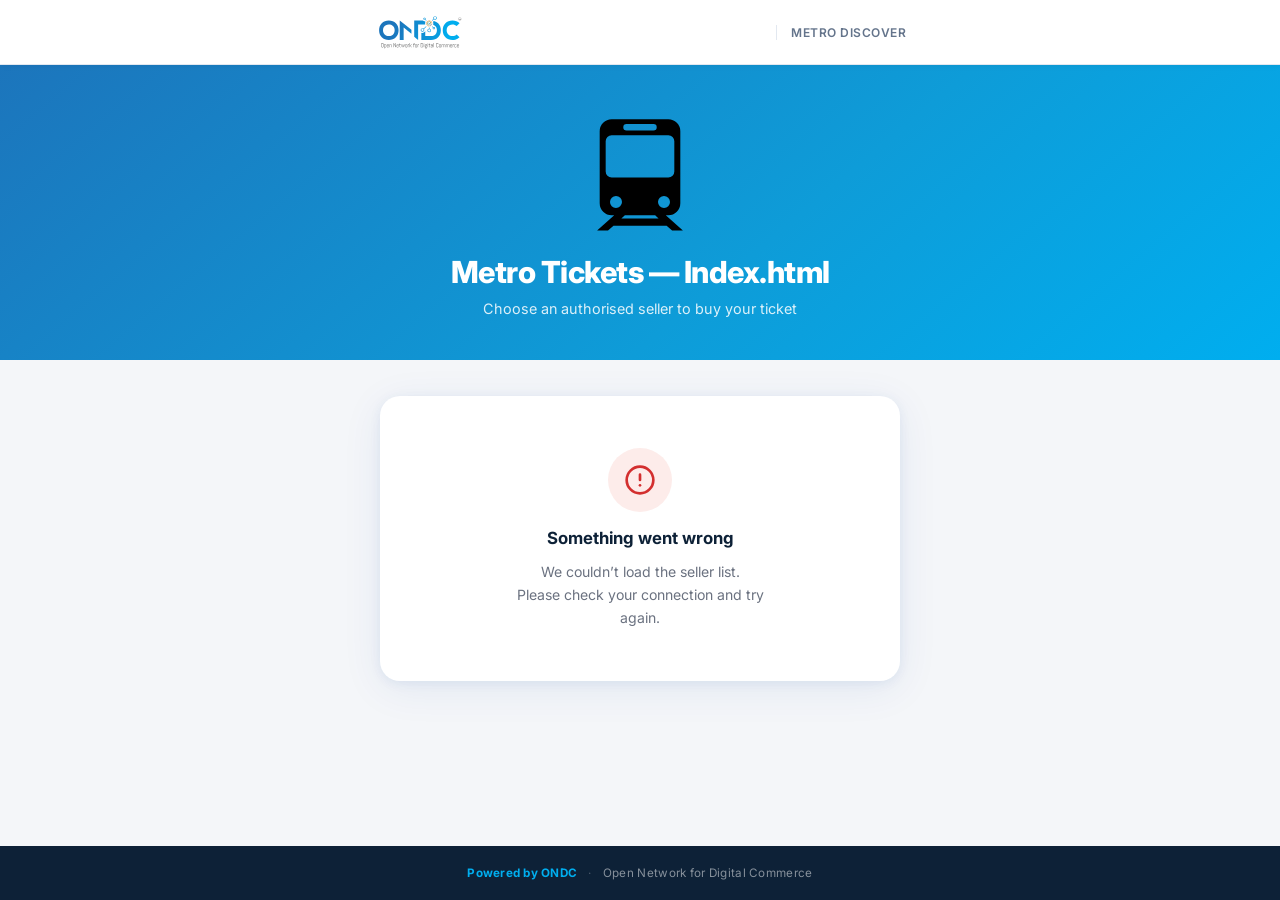
==== index.html @ 271f8db6 "fix: resolve broken favicon path across all city pages" ====
<!doctype html>
<html lang="en">

<head>
  <meta charset="UTF-8" />
  <meta name="viewport" content="width=device-width, initial-scale=1.0" />
  <meta name="theme-color" content="#1c75bc" />
  <meta name="description" content="Discover ONDC buyer apps at metro stations near you." />
  <meta property="og:title" content="Metro Discover | ONDC" />
  <meta property="og:description" content="Discover ONDC buyer apps at metro stations near you." />
  <meta property="og:type" content="website" />
  <link rel="icon" type="image/svg+xml" href="/public/favicon.svg" />
  <link rel="preconnect" href="https://fonts.googleapis.com" />
  <link rel="preconnect" href="https://fonts.gstatic.com" crossorigin />
  <link rel="stylesheet" href="https://fonts.googleapis.com/css2?family=Inter:wght@400;500;600;700;800&display=swap" />
  <title>Metro Discover | ONDC</title>
  <style>
    *,
    *::before,
    *::after {
      box-sizing: border-box;
      margin: 0;
      padding: 0;
    }

    body {
      font-family: 'Inter', -apple-system, BlinkMacSystemFont, 'Segoe UI', system-ui, sans-serif;
      background: #F4F6F9;
      color: #1E293B;
      min-height: 100dvh;
      -webkit-font-smoothing: antialiased;
      -moz-osx-font-smoothing: grayscale;
      touch-action: manipulation;
      -webkit-tap-highlight-color: transparent;
    }

    /* ── Layout ── */
    .app-root {
      min-height: 100dvh;
      display: flex;
      flex-direction: column;
    }

    /* ── Navbar ── */
    .ondc-navbar {
      width: 100%;
      background: #fff;
      border-bottom: 1px solid #e2e8f0;
      box-shadow: 0 1px 6px rgba(0, 0, 0, .06);
      position: sticky;
      top: 0;
      z-index: 100;
    }

    .ondc-navbar-inner {
      max-width: 580px;
      margin: 0 auto;
      height: 64px;
      padding: 0 16px;
      display: flex;
      align-items: center;
      justify-content: space-between;
    }

    .ondc-logo {
      display: flex;
      align-items: center;
      text-decoration: none;
      flex-shrink: 0;
    }

    .ondc-logo-img {
      height: 44px;
      width: auto;
      display: block;
    }

    .ondc-navbar-product {
      font-size: .75rem;
      font-weight: 600;
      color: #64748b;
      letter-spacing: .04em;
      text-transform: uppercase;
      border-left: 1.5px solid #e2e8f0;
      padding-left: 14px;
    }

    /* ── Hero header ── */
    .header {
      width: 100%;
      background: linear-gradient(140deg, #1c75bc 0%, #0e9cd8 60%, #00aeef 100%);
      padding: 36px 16px 32px;
      display: flex;
      justify-content: center;
    }

    .header-hero {
      max-width: 580px;
      width: 100%;
      display: flex;
      flex-direction: column;
      align-items: center;
      gap: 18px;
      text-align: center;
    }

    .header-logo {
      width: 108px;
      height: 108px;
      display: flex;
      align-items: center;
      justify-content: center;
    }

    .metro-icon-svg {
      width: 72px;
      height: 72px;
      filter: drop-shadow(0 4px 12px rgba(0, 0, 0, .25));
    }

    .header-text {
      display: flex;
      flex-direction: column;
      gap: 8px;
    }

    .header-title {
      font-size: 1.65rem;
      font-weight: 800;
      letter-spacing: -.5px;
      color: #fff;
      line-height: 1.15;
    }

    .header-subtitle {
      font-size: .9rem;
      color: rgba(255, 255, 255, .85);
      font-weight: 400;
      line-height: 1.5;
    }

    /* ── Main content area ── */
    .app-content {
      flex: 1;
      display: flex;
      flex-direction: column;
      align-items: center;
      padding: 28px 16px calc(32px + env(safe-area-inset-bottom, 0px));
    }

    /* ── Seller card ── */
    .seller-card {
      width: 100%;
      max-width: 520px;
      background: #fff;
      border-radius: 20px;
      box-shadow: 0 2px 12px rgba(0, 70, 150, .07), 0 8px 40px rgba(0, 70, 150, .08);
      overflow: hidden;
    }

    .seller-card-header {
      padding: 18px 18px 14px;
      border-bottom: 1px solid #e8f0f8;
      display: flex;
      align-items: center;
      gap: 12px;
    }

    .seller-card-header-icon {
      width: 40px;
      height: 40px;
      border-radius: 12px;
      background: linear-gradient(135deg, #dce8ff, #e8f0fe);
      display: flex;
      align-items: center;
      justify-content: center;
      flex-shrink: 0;
    }

    .seller-card-header-icon svg {
      width: 20px;
      height: 20px;
      stroke: #1c75bc;
    }

    .seller-card-header-text h2 {
      font-size: .95rem;
      font-weight: 700;
      color: #0d2137;
      line-height: 1.3;
    }

    .seller-list {
      list-style: none;
      padding: 10px 12px 12px;
      display: flex;
      flex-direction: column;
      gap: 7px;
    }

    .seller-item a {
      display: flex;
      align-items: center;
      justify-content: space-between;
      padding: 15px 14px;
      min-height: 56px;
      border-radius: 12px;
      text-decoration: none;
      color: #0d2137;
      font-weight: 600;
      font-size: .97rem;
      border: 1.5px solid #e8f0f8;
      background: #fafbff;
      box-shadow: inset 3px 0 0 #00aeef;
      transition: background .15s, border-color .15s, box-shadow .15s, transform .1s;
    }

    .seller-item a:hover {
      background: #eef4ff;
      border-color: #bad3f5;
      box-shadow: inset 3px 0 0 #1c75bc, 0 4px 16px rgba(28, 117, 188, .13);
      transform: translateY(-1px);
    }

    .seller-item a:active {
      transform: translateY(0);
      background: #deeaff;
      box-shadow: inset 3px 0 0 #1559a0;
    }

    .seller-name {
      display: flex;
      align-items: center;
      gap: 10px;
    }

    .seller-dot {
      width: 8px;
      height: 8px;
      border-radius: 50%;
      background: linear-gradient(135deg, #1c75bc, #00aeef);
      flex-shrink: 0;
    }

    .seller-arrow {
      width: 30px;
      height: 30px;
      border-radius: 9px;
      background: #e8f0fe;
      display: flex;
      align-items: center;
      justify-content: center;
      flex-shrink: 0;
      transition: background .15s;
    }

    .seller-item a:hover .seller-arrow,
    .seller-item a:active .seller-arrow {
      background: #1c75bc;
    }

    .seller-arrow svg {
      width: 13px;
      height: 13px;
      stroke: #1c75bc;
      transition: stroke .15s;
    }

    .seller-item a:hover .seller-arrow svg,
    .seller-item a:active .seller-arrow svg {
      stroke: #fff;
    }

    /* ── Status messages (loading / error / empty) ── */
    .status-wrap {
      width: 100%;
      max-width: 520px;
      display: flex;
      flex-direction: column;
      align-items: center;
      gap: 12px;
      padding: 52px 24px;
      background: #fff;
      border-radius: 20px;
      box-shadow: 0 2px 12px rgba(0, 70, 150, .07), 0 8px 40px rgba(0, 70, 150, .08);
      text-align: center;
    }

    .status-icon {
      width: 64px;
      height: 64px;
      border-radius: 50%;
      display: flex;
      align-items: center;
      justify-content: center;
      margin-bottom: 4px;
    }

    .status-icon.loading {
      background: #dce8ff;
    }

    .status-icon.error {
      background: #fdecea;
    }

    .status-icon.empty {
      background: #f0f2f7;
    }

    .status-icon svg {
      width: 32px;
      height: 32px;
    }

    .status-icon.loading svg {
      stroke: #1c75bc;
      animation: spin 1s linear infinite;
    }

    .status-icon.error svg {
      stroke: #d32f2f;
    }

    .status-icon.empty svg {
      stroke: #9ca3af;
    }

    .status-title {
      font-size: 1.05rem;
      font-weight: 700;
      color: #0d2137;
    }

    .status-body {
      font-size: .88rem;
      color: #6b7280;
      line-height: 1.65;
      white-space: pre-line;
      max-width: 280px;
    }

    @keyframes spin {
      to {
        transform: rotate(360deg);
      }
    }

    /* ── Footer ── */
    .app-footer {
      background: #0D2137;
      padding: 20px 16px calc(20px + env(safe-area-inset-bottom, 0px));
    }

    .app-footer-inner {
      max-width: 580px;
      margin: 0 auto;
      display: flex;
      align-items: center;
      justify-content: center;
      gap: 8px;
      font-size: .73rem;
      color: rgba(255, 255, 255, .5);
      letter-spacing: .025em;
      text-align: center;
    }

    .app-footer-brand {
      color: #00aeef;
      font-weight: 700;
      letter-spacing: .02em;
    }

    .app-footer-sep {
      color: rgba(255, 255, 255, .25);
    }

    /* ── Responsive ── */
    @media (min-width: 640px) {
      .ondc-navbar-inner {
        padding: 0 24px;
      }

      .header {
        padding: 48px 24px 40px;
      }

      .header-logo {
        width: 144px;
        height: 124px;
        /* border-radius: 34px; */
      }

      .metro-icon-svg {
        width: 84px;
        height: 84px;
      }

      .header-title {
        font-size: 1.9rem;
      }

      .app-content {
        padding: 36px 24px 48px;
      }

      .seller-card-header {
        padding: 20px 24px 16px;
      }

      .seller-list {
        padding: 12px 16px 16px;
        gap: 8px;
      }
    }
  </style>
</head>

<body>
  <div class="app-root">

    <!-- Navbar -->
    <nav class="ondc-navbar" aria-label="ONDC">
      <div class="ondc-navbar-inner">
        <a class="ondc-logo" href="https://ondc.org" target="_blank" rel="noopener noreferrer"
          aria-label="ONDC – Open Network for Digital Commerce">
          <img src="public/ondc-logo.svg" alt="ONDC" class="ondc-logo-img" height="34" />
        </a>
        <span class="ondc-navbar-product">Metro Discover</span>
      </div>
    </nav>

    <!-- Hero header — title filled in by JS -->
    <header class="header">
      <div class="header-hero">
        <div class="header-logo">
          <svg fill="#000000" viewBox="0 -8 72 72" id="Layer_1" data-name="Layer 1" xmlns="http://www.w3.org/2000/svg"><g id="SVGRepo_bgCarrier" stroke-width="0"></g><g id="SVGRepo_tracerCarrier" stroke-linecap="round" stroke-linejoin="round"></g><g id="SVGRepo_iconCarrier"><title>metro-front</title><path d="M48.89,48.14h1.27a6,6,0,0,0,6-6v-36a6,6,0,0,0-6-6H21.84a6,6,0,0,0-6,6v36a6,6,0,0,0,6,6h1.27L14.55,55.8H20l2.74-2.45H49.31l2.74,2.45h5.4ZM48,44.45a3,3,0,1,1,3-3A2.95,2.95,0,0,1,48,44.45Zm-18.72-42H42.71a1.65,1.65,0,0,1,0,3.3H29.29a1.65,1.65,0,1,1,0-3.3ZM18.84,26.25V11.15a3,3,0,0,1,3-3H50.16a3,3,0,0,1,3,3v15.1a3,3,0,0,1-3,3H21.84A3,3,0,0,1,18.84,26.25ZM21,41.5a3,3,0,1,1,2.95,3A2.95,2.95,0,0,1,21,41.5Zm5.67,8.25,1.78-1.61H43.58l1.71,1.61Z"></path></g></svg>
        </div>
        <div class="header-text">
          <h1 class="header-title" id="page-title">Metro Ticket Sellers</h1>
          <p class="header-subtitle">Choose an authorised seller to buy your ticket</p>
        </div>
      </div>
    </header>

    <!-- Dynamic content injected here -->
    <main class="app-content" id="main-content">
      <!-- Loading state shown on first paint -->
      <div class="status-wrap">
        <div class="status-icon loading">
          <svg viewBox="0 0 24 24" fill="none" stroke-width="2" stroke-linecap="round">
            <circle cx="12" cy="12" r="9" stroke-opacity=".25" />
            <path d="M12 3a9 9 0 0 1 9 9" />
          </svg>
        </div>
        <p class="status-title">Loading sellers…</p>
        <p class="status-body">Hang tight, fetching available options.</p>
      </div>
    </main>

    <!-- Footer -->
    <footer class="app-footer">
      <div class="app-footer-inner">
        <span class="app-footer-brand">Powered by ONDC</span>
        <span class="app-footer-sep">&nbsp;·&nbsp;</span>
        Open Network for Digital Commerce
      </div>
    </footer>

  </div>

  <script>
    // ─────────────────────────────────────────────
    // CONFIG: base URL where your city HTML files live.
    // Examples:
    //   ''                                               → same origin  (/delhi/index.html)
    //   'https://raw.githack.com/user/repo/main'         → GitHub via githack CDN
    //   'https://yourcdn.com/metro-pages'                → any CDN
    // ─────────────────────────────────────────────
    var CONFIG_BASE = '';

    // ─────────────────────────────────────────────
    var mainEl = document.getElementById('main-content');
    var titleEl = document.getElementById('page-title');

    // Extract city slug from path: /delhi  →  'delhi'
    var city = location.pathname.replace(/^\/|\/$/g, '').split('/')[0].toLowerCase();

    if (!city) {
      renderStatus('empty', '', 'No city specified. Please use a valid link.');
    } else {
      var label = city.charAt(0).toUpperCase() + city.slice(1);
      titleEl.textContent = 'Metro Tickets — ' + label;
      document.title = 'Metro Tickets — ' + label + ' | ONDC';

      fetch(CONFIG_BASE + '/' + city + '/index.html')
        .then(function (res) {
          if (!res.ok) throw new Error(res.status);
          return res.text();
        })
        .then(function (html) {
          var doc = new DOMParser().parseFromString(html, 'text/html');

          // Pull in any <style> or <link rel="stylesheet"> from the fetched page
          doc.querySelectorAll('style, link[rel="stylesheet"]').forEach(function (node) {
            document.head.appendChild(document.adoptNode(node));
          });

          // Swap the main content area with the fetched body content
          mainEl.innerHTML = doc.body.innerHTML;
        })
        .catch(function () {
          renderStatus('error', 'Something went wrong',
            "We couldn’t load the seller list.\nPlease check your connection and try again.");
        });
    }

    function renderStatus(type, title, body) {
      var icons = {
        loading: '<circle cx="12" cy="12" r="9" stroke-opacity=".25"/><path d="M12 3a9 9 0 0 1 9 9"/>',
        error: '<circle cx="12" cy="12" r="10"/><line x1="12" y1="8" x2="12" y2="12"/><line x1="12" y1="16" x2="12.01" y2="16"/>',
        empty: '<circle cx="11" cy="11" r="8"/><line x1="21" y1="21" x2="16.65" y2="16.65"/><line x1="8" y1="11" x2="14" y2="11"/>'
      };
      mainEl.innerHTML =
        '<div class="status-wrap">' +
        '<div class="status-icon ' + type + '">' +
        '<svg viewBox="0 0 24 24" fill="none" stroke-width="2" stroke-linecap="round" stroke-linejoin="round">' +
        icons[type] +
        '</svg>' +
        '</div>' +
        (title ? '<p class="status-title">' + title + '</p>' : '') +
        '<p class="status-body">' + body + '</p>' +
        '</div>';
    }
  </script>
</body>

</html>
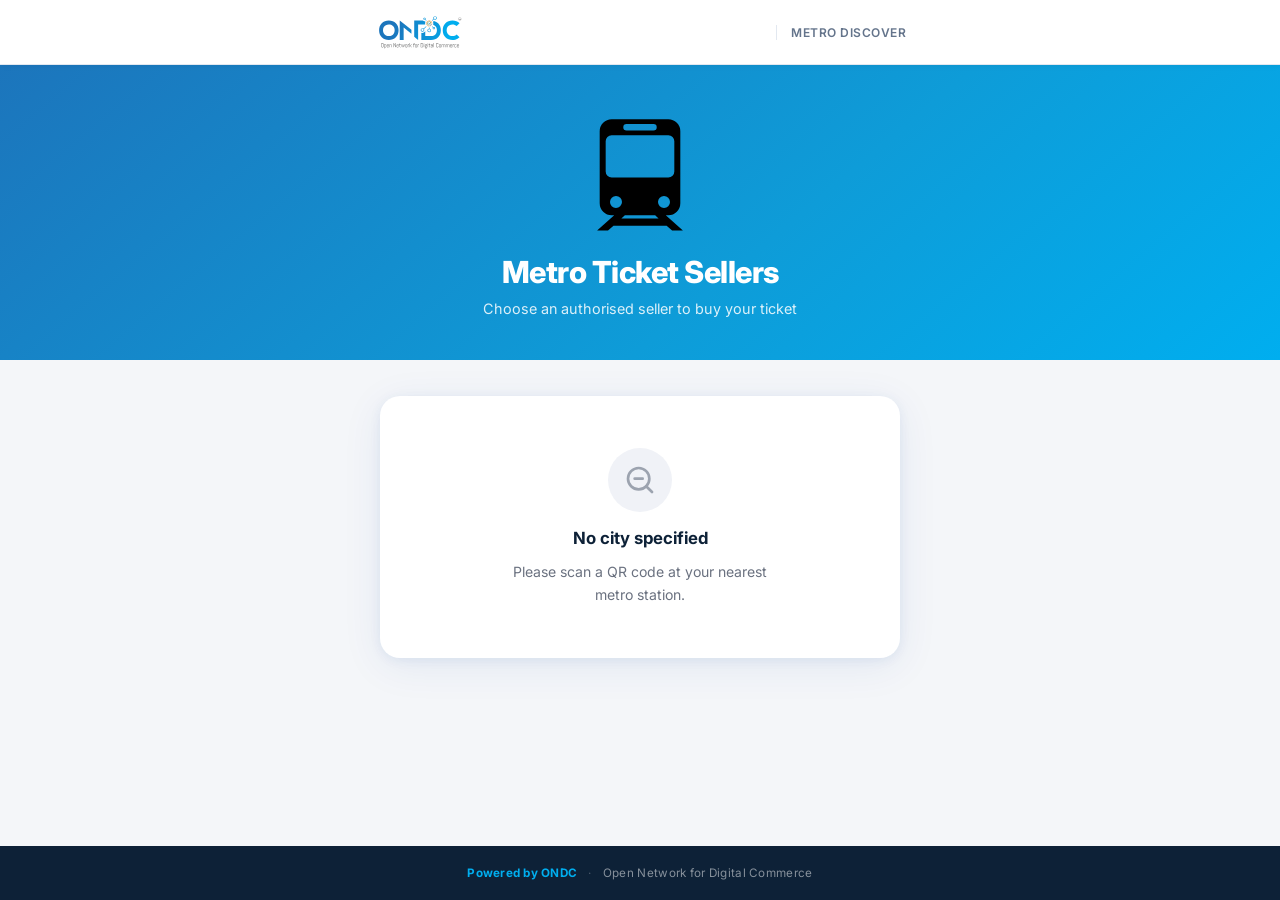
==== commit 7b7b6808: "fix:fix: prevent root index from rendering itself on GitHub Pages subdirectory hosting" ====
--- a/index.html
+++ b/index.html
@@ -483,11 +483,14 @@
     var mainEl = document.getElementById('main-content');
     var titleEl = document.getElementById('page-title');
 
-    // Extract city slug from path: /delhi  →  'delhi'
-    var city = location.pathname.replace(/^\/|\/$/g, '').split('/')[0].toLowerCase();
+    var KNOWN_CITIES = ['delhi', 'mumbai', 'bangalore', 'hyderabad', 'chennai'];
+
+    // Extract city slug from path: /delhi → 'delhi', /static-metro-qr/delhi → 'delhi'
+    var parts = location.pathname.replace(/^\/|\/$/g, '').split('/');
+    var city = parts.filter(function (p) { return KNOWN_CITIES.indexOf(p) !== -1; })[0] || '';
 
     if (!city) {
-      renderStatus('empty', '', 'No city specified. Please use a valid link.');
+      renderStatus('empty', 'No city specified', 'Please scan a QR code at your nearest metro station.');
     } else {
       var label = city.charAt(0).toUpperCase() + city.slice(1);
       titleEl.textContent = 'Metro Tickets — ' + label;
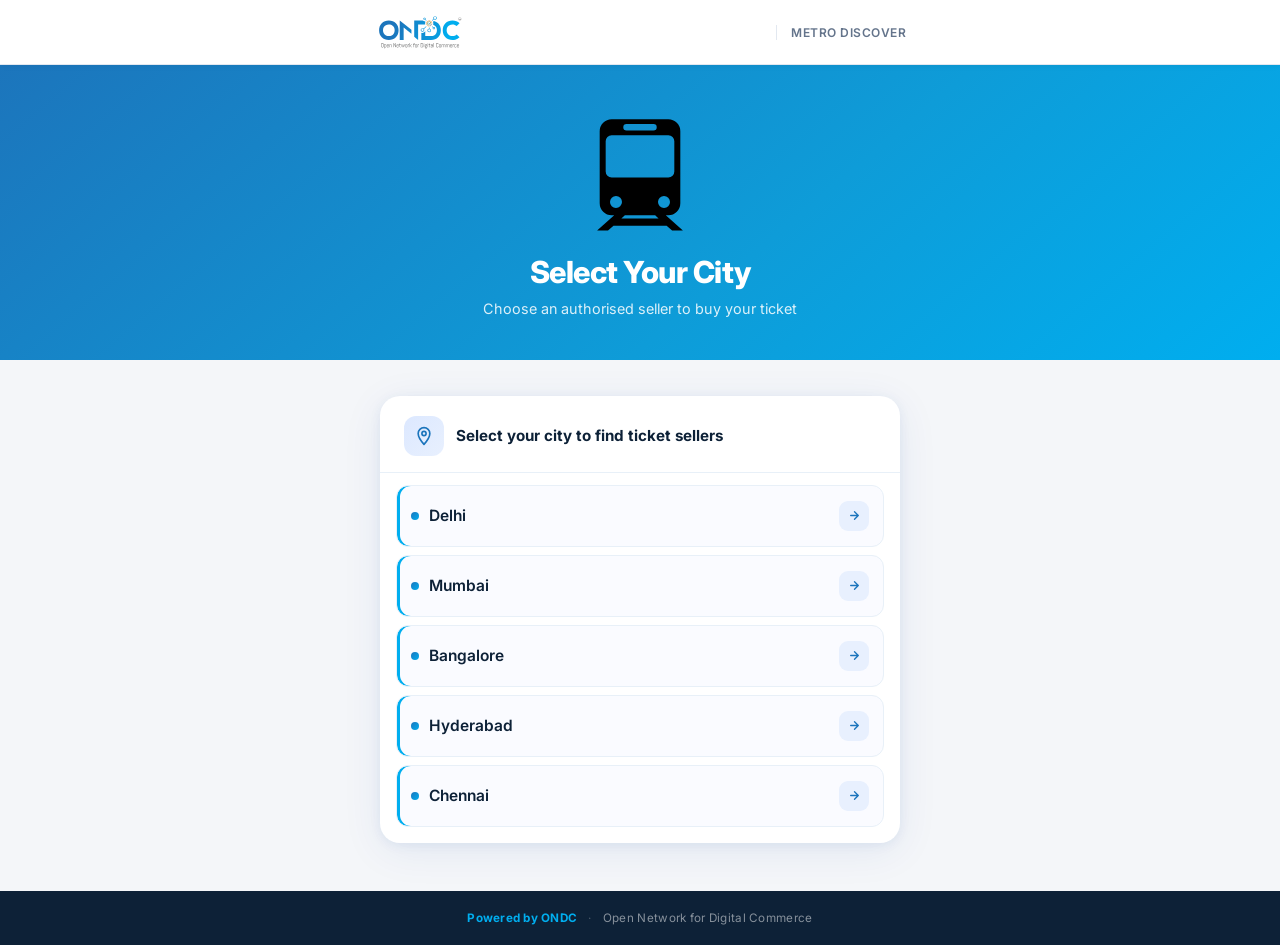
==== commit 2b16fb09: "added link for city metro on default landing page temporarily" ====
--- a/index.html
+++ b/index.html
@@ -490,7 +490,9 @@
     var city = parts.filter(function (p) { return KNOWN_CITIES.indexOf(p) !== -1; })[0] || '';
 
     if (!city) {
-      renderStatus('empty', 'No city specified', 'Please scan a QR code at your nearest metro station.');
+      titleEl.textContent = 'Select Your City';
+      document.title = 'Metro Discover | ONDC';
+      renderCityList();
     } else {
       var label = city.charAt(0).toUpperCase() + city.slice(1);
       titleEl.textContent = 'Metro Tickets — ' + label;
@@ -516,6 +518,30 @@
           renderStatus('error', 'Something went wrong',
             "We couldn’t load the seller list.\nPlease check your connection and try again.");
         });
+    }
+
+    function renderCityList() {
+      var cities = [
+        { label: 'Delhi',     slug: 'delhi' },
+        { label: 'Mumbai',    slug: 'mumbai' },
+        { label: 'Bangalore', slug: 'bangalore' },
+        { label: 'Hyderabad', slug: 'hyderabad' },
+        { label: 'Chennai',   slug: 'chennai' }
+      ];
+      var arrow = '<span class="seller-arrow"><svg viewBox="0 0 24 24" fill="none" stroke-width="2.5" stroke-linecap="round" stroke-linejoin="round"><path d="M5 12h14M12 5l7 7-7 7"/></svg></span>';
+      var items = cities.map(function (c) {
+        return '<li class="seller-item"><a href="' + c.slug + '/">' +
+          '<span class="seller-name"><span class="seller-dot"></span>' + c.label + '</span>' +
+          arrow + '</a></li>';
+      }).join('');
+      mainEl.innerHTML =
+        '<div class="seller-card">' +
+        '<div class="seller-card-header">' +
+        '<div class="seller-card-header-icon"><svg viewBox="0 0 24 24" fill="none" stroke-width="2" stroke-linecap="round" stroke-linejoin="round"><path d="M12 2C8.13 2 5 5.13 5 9c0 5.25 7 13 7 13s7-7.75 7-13c0-3.87-3.13-7-7-7z"/><circle cx="12" cy="9" r="2.5"/></svg></div>' +
+        '<div class="seller-card-header-text"><h2>Select your city to find ticket sellers</h2></div>' +
+        '</div>' +
+        '<ul class="seller-list">' + items + '</ul>' +
+        '</div>';
     }
 
     function renderStatus(type, title, body) {
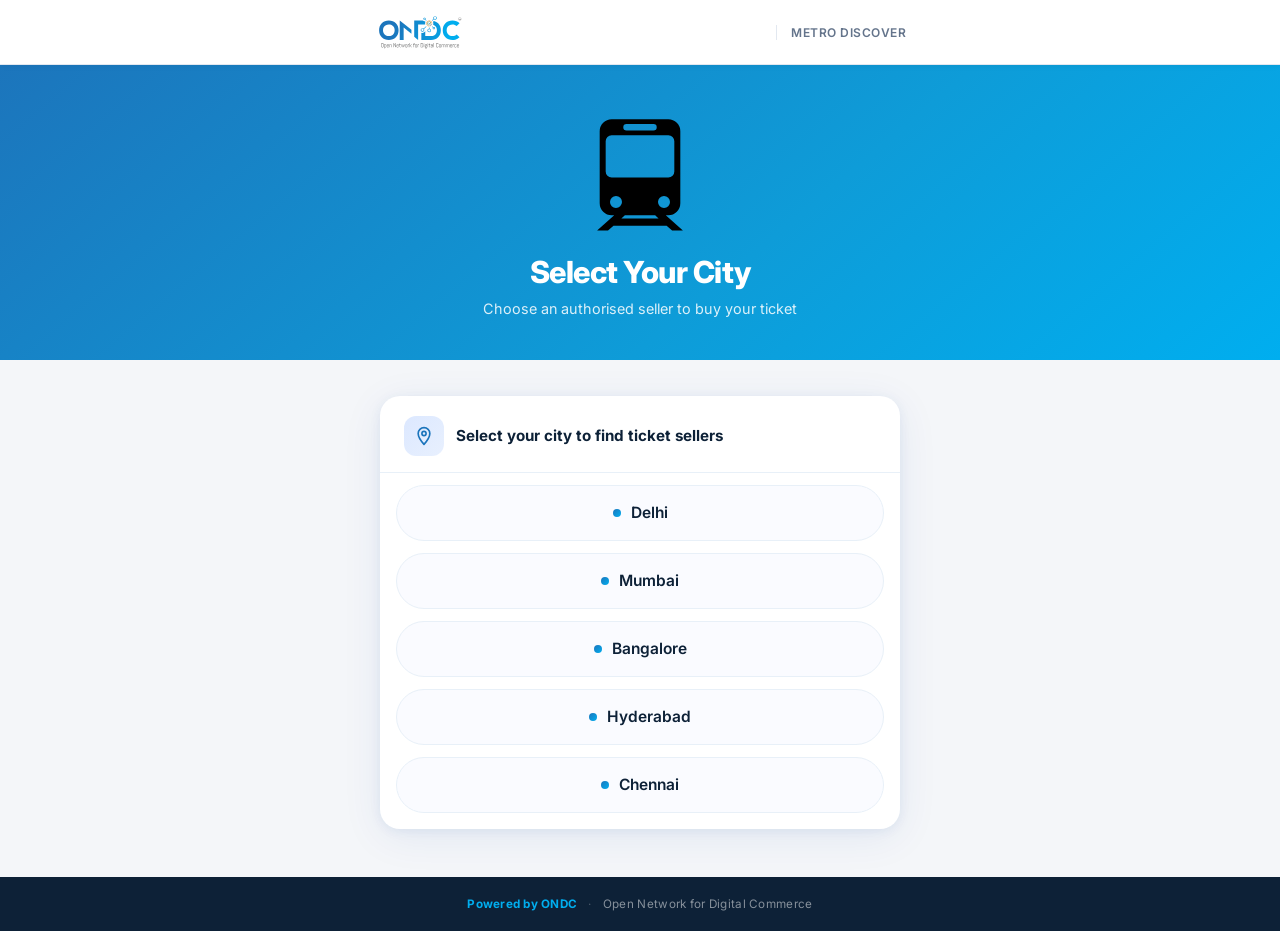
==== commit df6b723c: "made buyer app list design changes- border round" ====
--- a/index.html
+++ b/index.html
@@ -195,37 +195,35 @@
       padding: 10px 12px 12px;
       display: flex;
       flex-direction: column;
-      gap: 7px;
+      gap: 12px;
     }
 
     .seller-item a {
       display: flex;
       align-items: center;
-      justify-content: space-between;
+      justify-content: center;
       padding: 15px 14px;
       min-height: 56px;
-      border-radius: 12px;
+      border-radius: 28px;
       text-decoration: none;
       color: #0d2137;
       font-weight: 600;
       font-size: .97rem;
       border: 1.5px solid #e8f0f8;
       background: #fafbff;
-      box-shadow: inset 3px 0 0 #00aeef;
       transition: background .15s, border-color .15s, box-shadow .15s, transform .1s;
     }
 
     .seller-item a:hover {
       background: #eef4ff;
       border-color: #bad3f5;
-      box-shadow: inset 3px 0 0 #1c75bc, 0 4px 16px rgba(28, 117, 188, .13);
+      box-shadow: 0 4px 16px rgba(28, 117, 188, .13);
       transform: translateY(-1px);
     }
 
     .seller-item a:active {
       transform: translateY(0);
       background: #deeaff;
-      box-shadow: inset 3px 0 0 #1559a0;
     }
 
     .seller-name {
@@ -242,34 +240,6 @@
       flex-shrink: 0;
     }
 
-    .seller-arrow {
-      width: 30px;
-      height: 30px;
-      border-radius: 9px;
-      background: #e8f0fe;
-      display: flex;
-      align-items: center;
-      justify-content: center;
-      flex-shrink: 0;
-      transition: background .15s;
-    }
-
-    .seller-item a:hover .seller-arrow,
-    .seller-item a:active .seller-arrow {
-      background: #1c75bc;
-    }
-
-    .seller-arrow svg {
-      width: 13px;
-      height: 13px;
-      stroke: #1c75bc;
-      transition: stroke .15s;
-    }
-
-    .seller-item a:hover .seller-arrow svg,
-    .seller-item a:active .seller-arrow svg {
-      stroke: #fff;
-    }
 
     /* ── Status messages (loading / error / empty) ── */
     .status-wrap {
@@ -410,7 +380,7 @@
 
       .seller-list {
         padding: 12px 16px 16px;
-        gap: 8px;
+        gap: 12px;
       }
     }
   </style>
@@ -528,11 +498,10 @@
         { label: 'Hyderabad', slug: 'hyderabad' },
         { label: 'Chennai',   slug: 'chennai' }
       ];
-      var arrow = '<span class="seller-arrow"><svg viewBox="0 0 24 24" fill="none" stroke-width="2.5" stroke-linecap="round" stroke-linejoin="round"><path d="M5 12h14M12 5l7 7-7 7"/></svg></span>';
       var items = cities.map(function (c) {
         return '<li class="seller-item"><a href="' + c.slug + '/">' +
           '<span class="seller-name"><span class="seller-dot"></span>' + c.label + '</span>' +
-          arrow + '</a></li>';
+          '</a></li>';
       }).join('');
       mainEl.innerHTML =
         '<div class="seller-card">' +
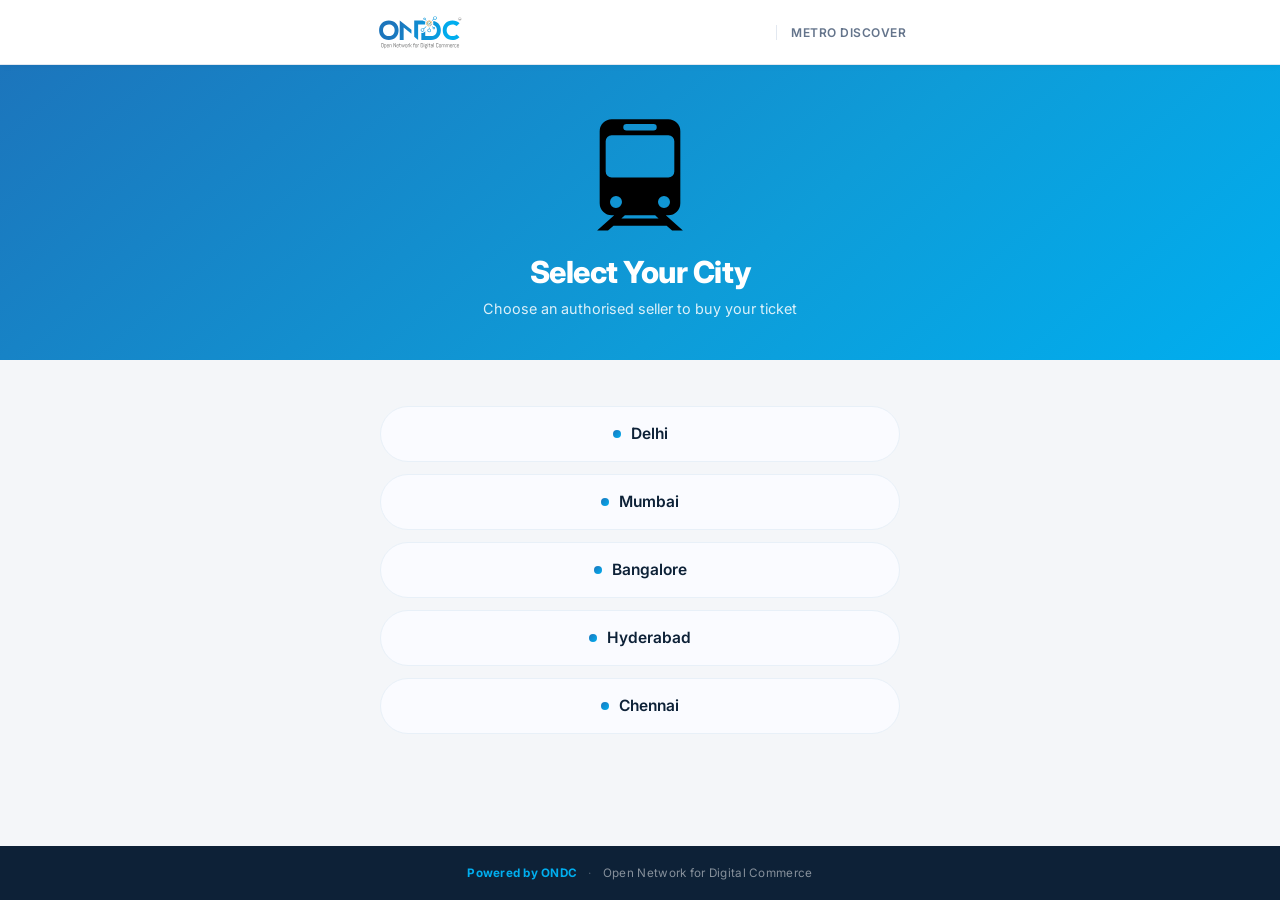
==== commit 4ee9baa8: "modified border radius and widht of buyer app list" ====
--- a/index.html
+++ b/index.html
@@ -148,51 +148,12 @@
       padding: 28px 16px calc(32px + env(safe-area-inset-bottom, 0px));
     }
 
-    /* ── Seller card ── */
-    .seller-card {
+    /* ── Seller list ── */
+    .seller-list {
+      list-style: none;
+      padding: 10px 0;
       width: 100%;
       max-width: 520px;
-      background: #fff;
-      border-radius: 20px;
-      box-shadow: 0 2px 12px rgba(0, 70, 150, .07), 0 8px 40px rgba(0, 70, 150, .08);
-      overflow: hidden;
-    }
-
-    .seller-card-header {
-      padding: 18px 18px 14px;
-      border-bottom: 1px solid #e8f0f8;
-      display: flex;
-      align-items: center;
-      gap: 12px;
-    }
-
-    .seller-card-header-icon {
-      width: 40px;
-      height: 40px;
-      border-radius: 12px;
-      background: linear-gradient(135deg, #dce8ff, #e8f0fe);
-      display: flex;
-      align-items: center;
-      justify-content: center;
-      flex-shrink: 0;
-    }
-
-    .seller-card-header-icon svg {
-      width: 20px;
-      height: 20px;
-      stroke: #1c75bc;
-    }
-
-    .seller-card-header-text h2 {
-      font-size: .95rem;
-      font-weight: 700;
-      color: #0d2137;
-      line-height: 1.3;
-    }
-
-    .seller-list {
-      list-style: none;
-      padding: 10px 12px 12px;
       display: flex;
       flex-direction: column;
       gap: 12px;
@@ -374,14 +335,6 @@
         padding: 36px 24px 48px;
       }
 
-      .seller-card-header {
-        padding: 20px 24px 16px;
-      }
-
-      .seller-list {
-        padding: 12px 16px 16px;
-        gap: 12px;
-      }
     }
   </style>
 </head>
@@ -503,14 +456,7 @@
           '<span class="seller-name"><span class="seller-dot"></span>' + c.label + '</span>' +
           '</a></li>';
       }).join('');
-      mainEl.innerHTML =
-        '<div class="seller-card">' +
-        '<div class="seller-card-header">' +
-        '<div class="seller-card-header-icon"><svg viewBox="0 0 24 24" fill="none" stroke-width="2" stroke-linecap="round" stroke-linejoin="round"><path d="M12 2C8.13 2 5 5.13 5 9c0 5.25 7 13 7 13s7-7.75 7-13c0-3.87-3.13-7-7-7z"/><circle cx="12" cy="9" r="2.5"/></svg></div>' +
-        '<div class="seller-card-header-text"><h2>Select your city to find ticket sellers</h2></div>' +
-        '</div>' +
-        '<ul class="seller-list">' + items + '</ul>' +
-        '</div>';
+      mainEl.innerHTML = '<ul class="seller-list">' + items + '</ul>';
     }
 
     function renderStatus(type, title, body) {
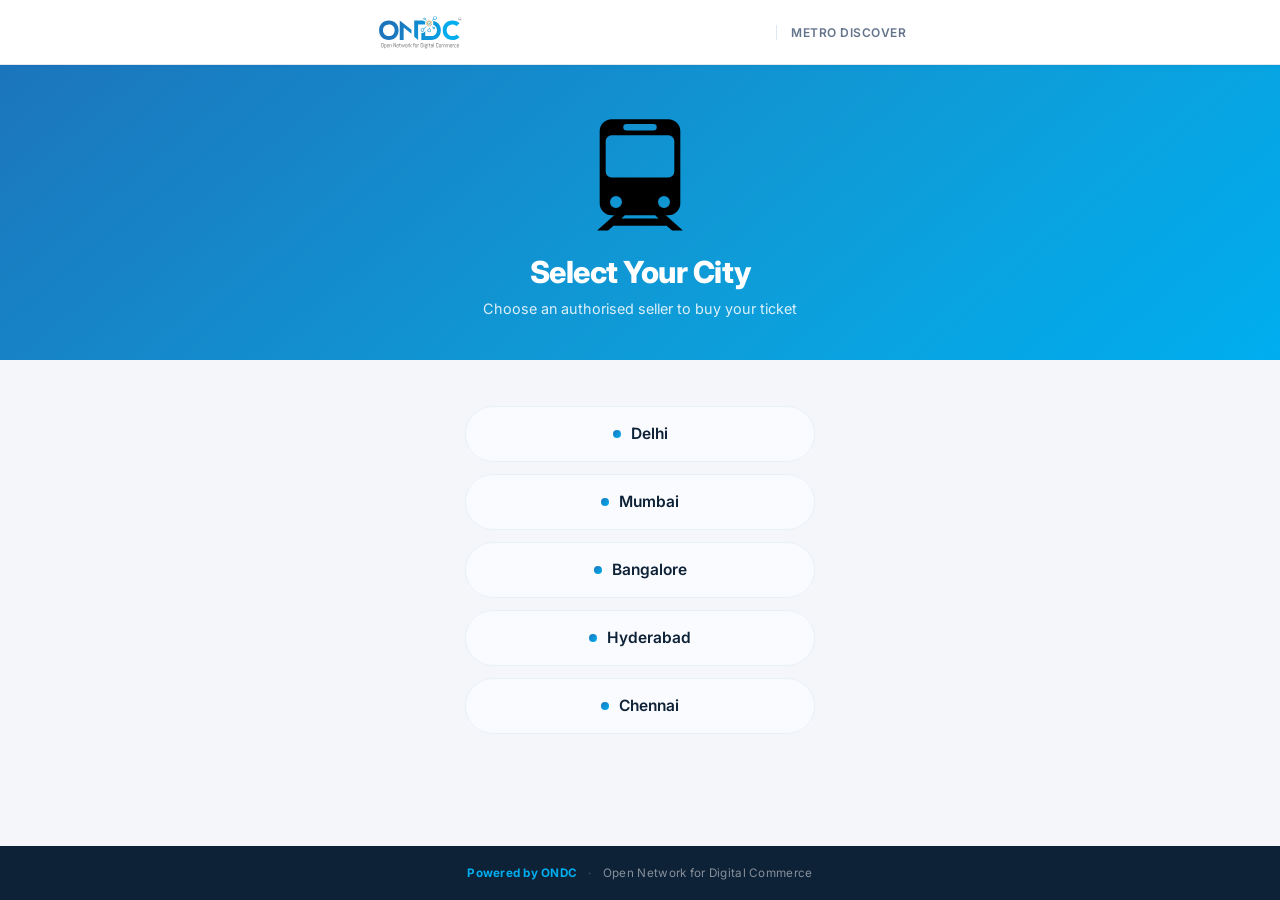
==== commit e85aab21: "added more buyer links and chagned logo style" ====
--- a/index.html
+++ b/index.html
@@ -153,7 +153,7 @@
       list-style: none;
       padding: 10px 0;
       width: 100%;
-      max-width: 520px;
+      max-width: 350px;
       display: flex;
       flex-direction: column;
       gap: 12px;
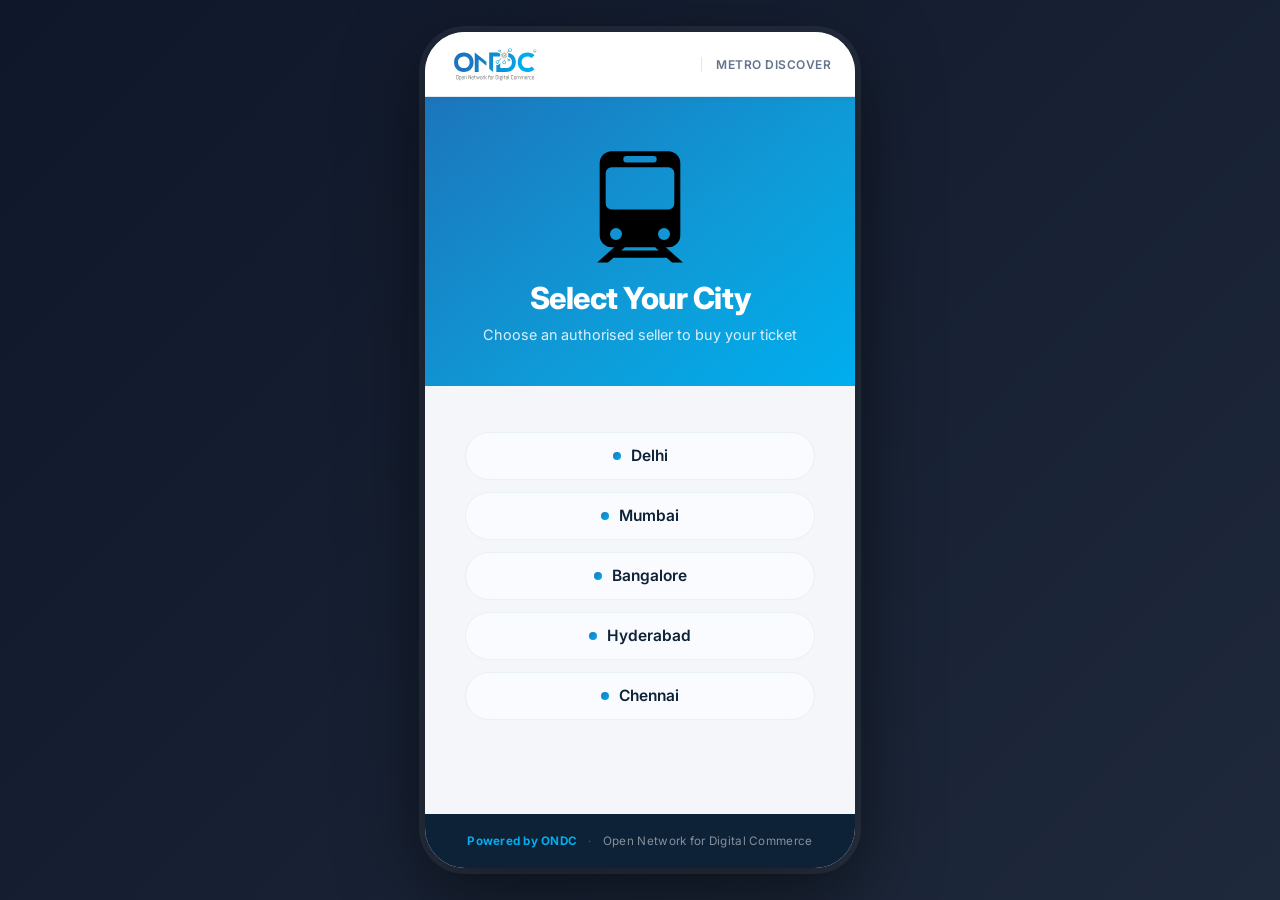
==== commit 014d78e2: "made footer sticky and content changes" ====
--- a/index.html
+++ b/index.html
@@ -25,9 +25,13 @@
 
     body {
       font-family: 'Inter', -apple-system, BlinkMacSystemFont, 'Segoe UI', system-ui, sans-serif;
-      background: #F4F6F9;
+      background: linear-gradient(135deg, #0f172a 0%, #1e293b 100%);
       color: #1E293B;
       min-height: 100dvh;
+      display: flex;
+      justify-content: center;
+      align-items: flex-start;
+      padding: 32px 16px;
       -webkit-font-smoothing: antialiased;
       -moz-osx-font-smoothing: grayscale;
       touch-action: manipulation;
@@ -36,7 +40,13 @@
 
     /* ── Layout ── */
     .app-root {
-      min-height: 100dvh;
+      width: 100%;
+      max-width: 430px;
+      min-height: calc(100dvh - 64px);
+      background: #F4F6F9;
+      border-radius: 40px;
+      overflow: clip;
+      box-shadow: 0 0 0 6px rgba(255,255,255,.06), 0 24px 80px rgba(0,0,0,.55);
       display: flex;
       flex-direction: column;
     }
@@ -89,7 +99,7 @@
     .header {
       width: 100%;
       background: linear-gradient(140deg, #1c75bc 0%, #0e9cd8 60%, #00aeef 100%);
-      padding: 36px 16px 32px;
+      padding: 20px 16px 20px;
       display: flex;
       justify-content: center;
     }
@@ -100,7 +110,7 @@
       display: flex;
       flex-direction: column;
       align-items: center;
-      gap: 18px;
+      gap: 12px;
       text-align: center;
     }
 
@@ -114,7 +124,7 @@
 
     .metro-icon-svg {
       width: 72px;
-      height: 72px;
+      height: 56px;
       filter: drop-shadow(0 4px 12px rgba(0, 0, 0, .25));
     }
 
@@ -163,8 +173,8 @@
       display: flex;
       align-items: center;
       justify-content: center;
-      padding: 15px 14px;
-      min-height: 56px;
+      padding: 10px 14px;
+      min-height: 48px;
       border-radius: 28px;
       text-decoration: none;
       color: #0d2137;
@@ -324,7 +334,7 @@
 
       .metro-icon-svg {
         width: 84px;
-        height: 84px;
+        height: 64px;
       }
 
       .header-title {
@@ -335,6 +345,20 @@
         padding: 36px 24px 48px;
       }
 
+    }
+
+    @media (max-width: 480px) {
+      body {
+        padding: 0;
+        background: #F4F6F9;
+        display: block;
+      }
+      .app-root {
+        max-width: 100%;
+        min-height: 100dvh;
+        border-radius: 0;
+        box-shadow: none;
+      }
     }
   </style>
 </head>
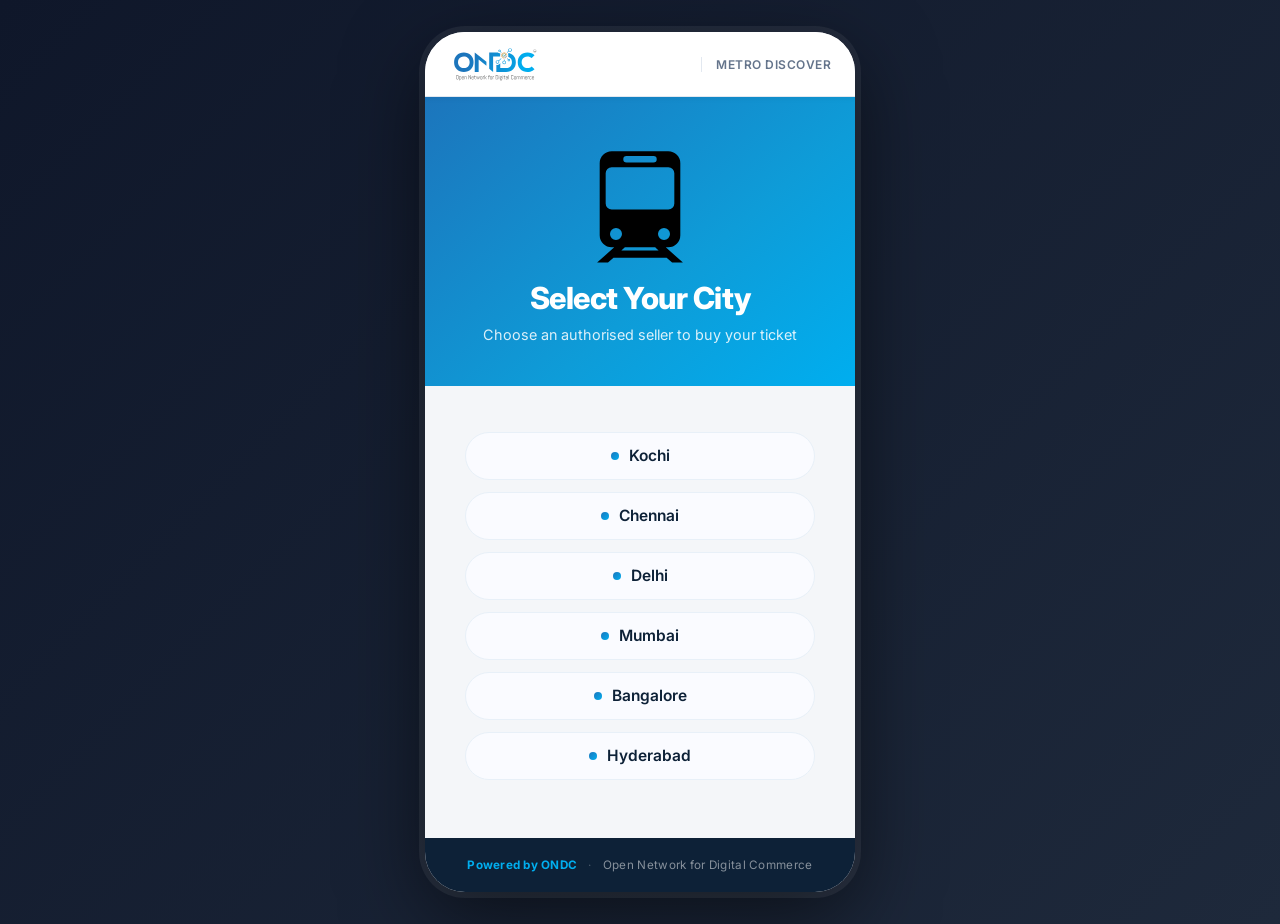
==== commit eb3a4fbd: "added kochi in default landing page" ====
--- a/index.html
+++ b/index.html
@@ -469,11 +469,13 @@
 
     function renderCityList() {
       var cities = [
+        { label: 'Kochi',     slug: 'kochi' },
+        { label: 'Chennai',   slug: 'chennai' },
         { label: 'Delhi',     slug: 'delhi' },
         { label: 'Mumbai',    slug: 'mumbai' },
         { label: 'Bangalore', slug: 'bangalore' },
         { label: 'Hyderabad', slug: 'hyderabad' },
-        { label: 'Chennai',   slug: 'chennai' }
+        
       ];
       var items = cities.map(function (c) {
         return '<li class="seller-item"><a href="' + c.slug + '/">' +
